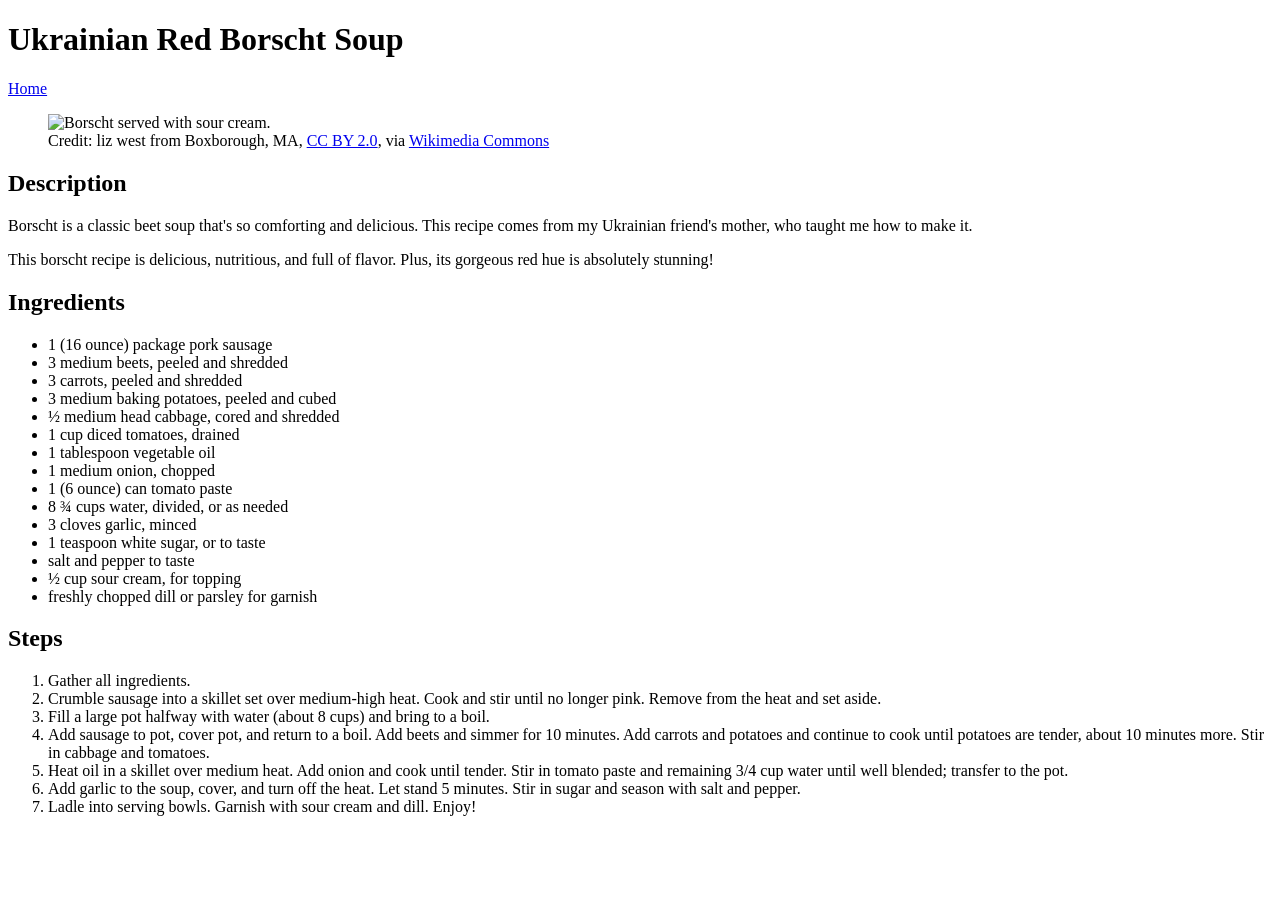
==== recipes/borscht.html @ a1a35431 "Add borscht recipe page" ====
<!DOCTYPE html>
<html lang="en">
<head>
    <meta charset="UTF-8">
    <meta name="viewport" content="width=device-width, initial-scale=1.0">
    <title>Borscht</title>
</head>
<body>
    <h1>Ukrainian Red Borscht Soup</h1>
    <a href="../index.html">Home</a>
    <figure>
        <img width="330" alt="Borscht served with sour cream." src="https://upload.wikimedia.org/wikipedia/commons/thumb/a/a7/Borscht_served.jpg/330px-Borscht_served.jpg">
        <figcaption>Credit: liz west from Boxborough, MA, <a href="https://creativecommons.org/licenses/by/2.0" title="License">CC BY 2.0</a>, via  <a href="https://commons.wikimedia.org/wiki/File:Borscht_served.jpg" title="Image source">Wikimedia Commons</a></figcaption>
    </figure>
    <h2>Description</h2>
    <p>Borscht is a classic beet soup that's so comforting and delicious. This recipe comes from my Ukrainian friend's mother, who taught me how to make it.</p>
    <p>This borscht recipe is delicious, nutritious, and full of flavor. Plus, its gorgeous red hue is absolutely stunning!</p>
    <h2>Ingredients</h2>
    <ul>
        <li>1 (16 ounce) package pork sausage</li>
        <li>3 medium beets, peeled and shredded</li>
        <li>3 carrots, peeled and shredded</li>
        <li>3 medium baking potatoes, peeled and cubed</li>
        <li>½ medium head cabbage, cored and shredded</li>
        <li>1 cup diced tomatoes, drained</li>
        <li>1 tablespoon vegetable oil</li>
        <li>1 medium onion, chopped</li>
        <li>1 (6 ounce) can tomato paste</li>
        <li>8 ¾ cups water, divided, or as needed</li>
        <li>3 cloves garlic, minced</li>
        <li>1 teaspoon white sugar, or to taste</li>
        <li>salt and pepper to taste</li>
        <li>½ cup sour cream, for topping</li>
        <li>freshly chopped dill or parsley for garnish</li>
    </ul>
    <h2>Steps</h2>
    <ol>
        <li>Gather all ingredients.</li>
        <li>Crumble sausage into a skillet set over medium-high heat. Cook and stir until no longer pink. Remove from the heat and set aside.</li>
        <li>Fill a large pot halfway with water (about 8 cups) and bring to a boil.</li>
        <li>Add sausage to pot, cover pot, and return to a boil. Add beets and simmer for 10 minutes. Add carrots and potatoes and continue to cook until potatoes are tender, about 10 minutes more. Stir in cabbage and tomatoes.</li>
        <li>Heat oil in a skillet over medium heat. Add onion and cook until tender. Stir in tomato paste and remaining 3/4 cup water until well blended; transfer to the pot.</li>
        <li>Add garlic to the soup, cover, and turn off the heat. Let stand 5 minutes. Stir in sugar and season with salt and pepper.</li>
        <li>Ladle into serving bowls. Garnish with sour cream and dill. Enjoy!</li>
    </ol>
</body>
</html>
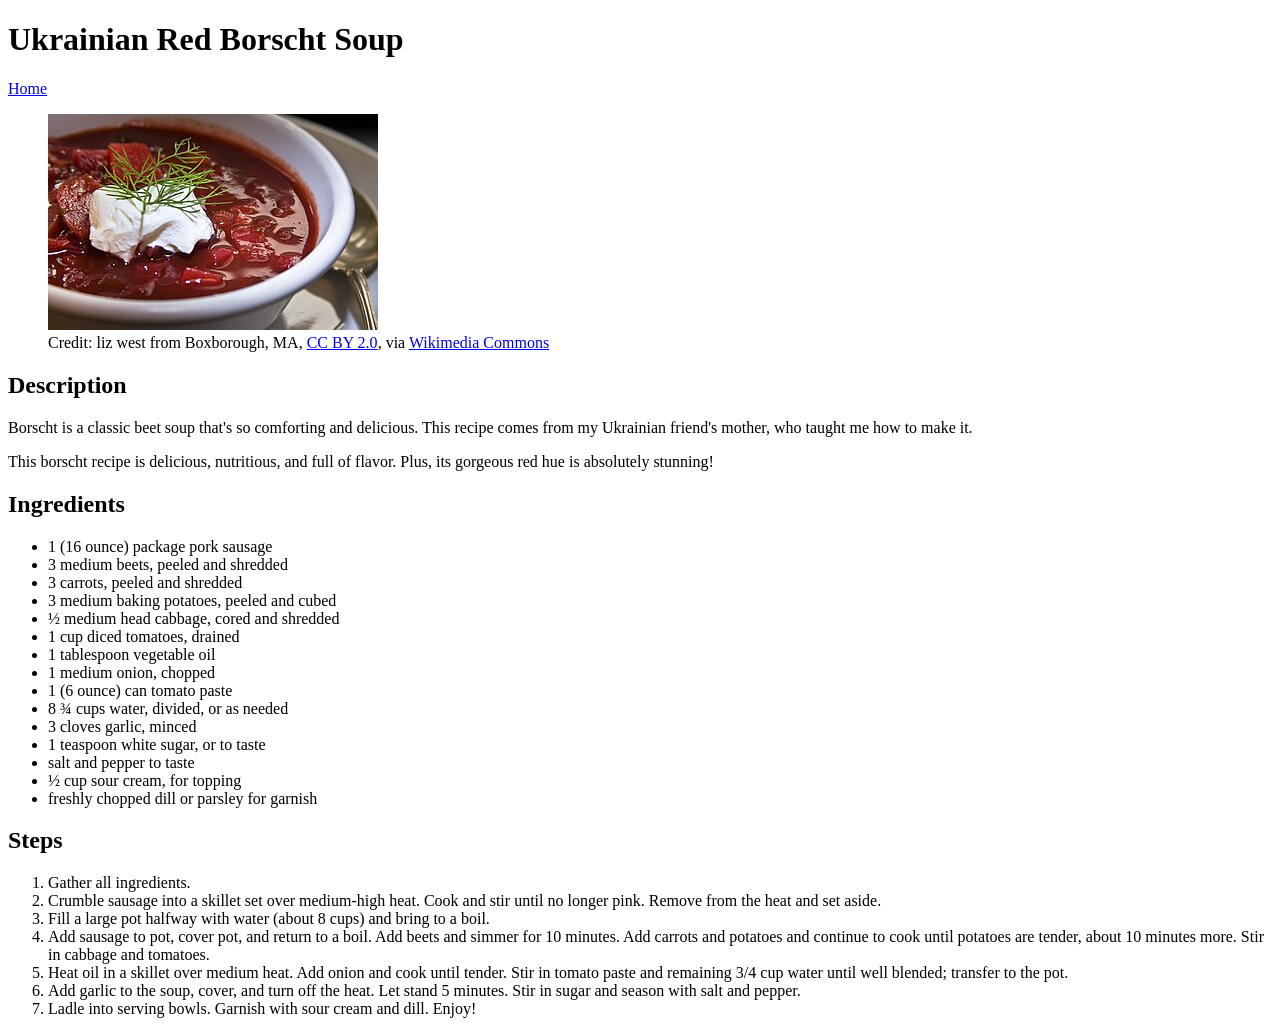
==== commit f65fab4c: "Add images' files to the project" ====
--- a/recipes/borscht.html
+++ b/recipes/borscht.html
@@ -9,7 +9,7 @@
     <h1>Ukrainian Red Borscht Soup</h1>
     <a href="../index.html">Home</a>
     <figure>
-        <img width="330" alt="Borscht served with sour cream." src="https://upload.wikimedia.org/wikipedia/commons/thumb/a/a7/Borscht_served.jpg/330px-Borscht_served.jpg">
+        <img width="330" alt="Borscht served with sour cream." src="../images/borscht.png">
         <figcaption>Credit: liz west from Boxborough, MA, <a href="https://creativecommons.org/licenses/by/2.0" title="License">CC BY 2.0</a>, via  <a href="https://commons.wikimedia.org/wiki/File:Borscht_served.jpg" title="Image source">Wikimedia Commons</a></figcaption>
     </figure>
     <h2>Description</h2>
